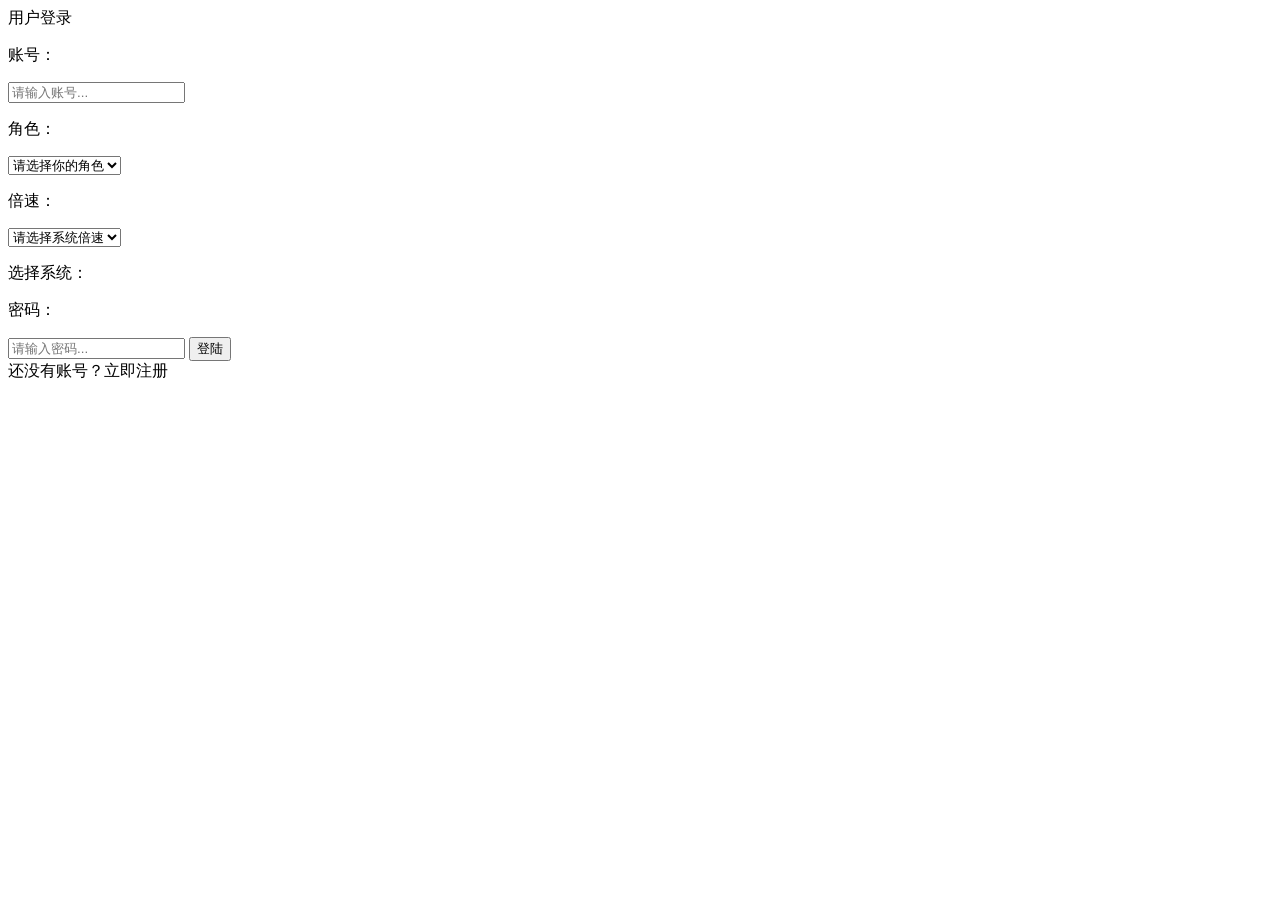
==== src/main/resources/templates/login.html @ 305390eb "first" ====
<!DOCTYPE html>
<html lang="en" xmlns:th="https://www.thymeleaf.org/">
<head>
    <meta charset="UTF-8">
    <title>Login Page</title>
    <script src="https://code.jquery.com/jquery-3.0.0.min.js"></script>
</head>

<body>

<header>用户登录</header>
<form th:action="@{/user/login}" method="post">
    <p>账号：</p>
    <input type="text" name="userName" placeholder="请输入账号..."/>
    <p>角色：</p>
    <select name="role">
        <option value="">请选择你的角色</option>
        <option value="指挥中心">指挥中心</option>
        <option value="公安">公安</option>
        <option value="交警">交警</option>
        <option value="城管">城管</option>
        <option value="公交地铁">公交地铁</option>
        <option value="主办单位">主办单位</option>
        <option value="志愿者">志愿者</option>
        <option value="市民">市民</option>
    </select>
    <p>倍速：</p>
    <select name="num" id="numSpeed">
        <option value="">请选择系统倍速</option>
        <option value="1">正常倍速</option>
        <option value="5">5倍速</option>
        <option value="10">10倍速</option>
    </select>
    <p>选择系统：</p>
    <div class="system"></div>
    <p>密码：</p>
    <input type="password" name="password" placeholder="请输入密码...">
    <button type="submit" value="注册">登陆</button>
</form>
<a th:href="@{/user/register}">还没有账号？立即注册</a>
<script>
    $.ajax({
        url: "http://localhost:8015/system/list", //要请求的后端地址
        type: "GET", //数据发送的方式(POST或者GET)
        // data: {val1: "1", val2: "2"}, //需要传递的参数
        dataType: "json", //后端返回的数据格式
        success: function (data) {//ajax请求成功后触发的方法
            console.log(data); //result为响应内容
            $('.system').empty();
            let slot="";
            for (let i = 0; i < data.length; i++) {

                console.log(data[i].systemName)
                slot += '   <div class="system-box">\n' +
                    '            <input type="radio" name="system" value=' + data[i].systemName +
                    ' title= ' + data[i].systemName +
                    '>\n' +data[i].systemName +
                    '       </div>'
            }
            slot += '   <div class="system-box">\n' +
                '            <input type="radio" name="system" value="0" title="创建一个新的系统" checked="">\n' +'创建一个新的系统'+
                '       </div>'
            console.log(slot);
            document.querySelector(".system").innerHTML=slot
        },
        error: function () {//ajax请求失败后触发的方法
            console.log('Send Request Fail..');
        }
    });

</script>
</body>
</html>
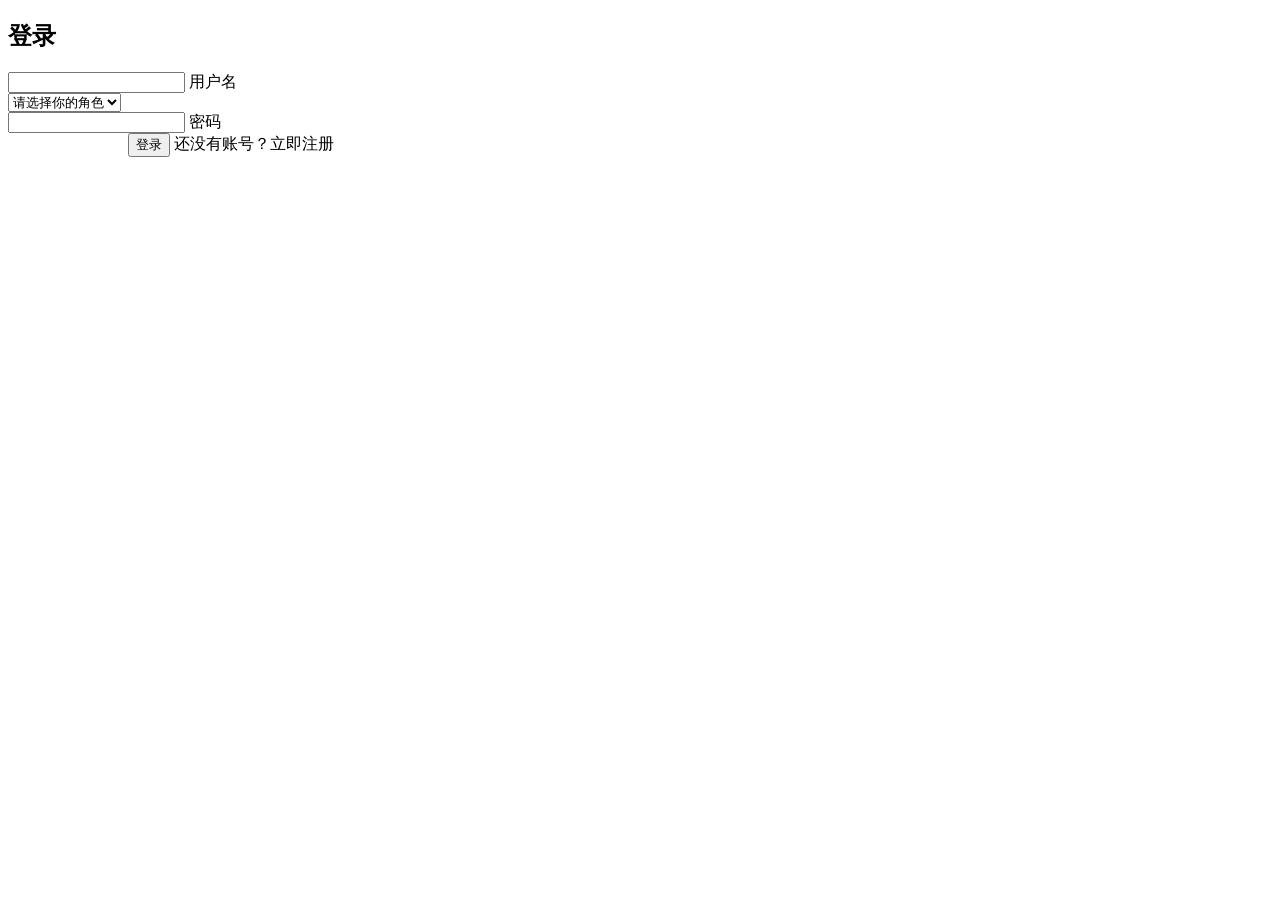
==== commit acbe7daa: "测试部分接口，完善了服务启动 测试了score的接口，在服务启动和停止时清除redis中的数据" ====
--- a/src/main/resources/templates/login.html
+++ b/src/main/resources/templates/login.html
@@ -1,73 +1,99 @@
 <!DOCTYPE html>
-<html lang="en" xmlns:th="https://www.thymeleaf.org/">
+<html lang="en" xmlns:th="http://www.w3.org/1999/xhtml">
 <head>
     <meta charset="UTF-8">
-    <title>Login Page</title>
-    <script src="https://code.jquery.com/jquery-3.0.0.min.js"></script>
+    <title>登录</title>
+    <script src="/static/layui/layui.js" type="text/javascript"></script>
+    <link href="/static/layui/css/layui.css" rel="stylesheet">
+    <link href="/static/layui/css/login.css" rel="stylesheet">
+    <script src="https://lib.baomitu.com/jquery/3.6.0/jquery.js"></script>
 </head>
-
 <body>
 
-<header>用户登录</header>
-<form th:action="@{/user/login}" method="post">
-    <p>账号：</p>
-    <input type="text" name="userName" placeholder="请输入账号..."/>
-    <p>角色：</p>
-    <select name="role">
-        <option value="">请选择你的角色</option>
-        <option value="指挥中心">指挥中心</option>
-        <option value="公安">公安</option>
-        <option value="交警">交警</option>
-        <option value="城管">城管</option>
-        <option value="公交地铁">公交地铁</option>
-        <option value="主办单位">主办单位</option>
-        <option value="志愿者">志愿者</option>
-        <option value="市民">市民</option>
-    </select>
-    <p>倍速：</p>
-    <select name="num" id="numSpeed">
-        <option value="">请选择系统倍速</option>
-        <option value="1">正常倍速</option>
-        <option value="5">5倍速</option>
-        <option value="10">10倍速</option>
-    </select>
-    <p>选择系统：</p>
-    <div class="system"></div>
-    <p>密码：</p>
-    <input type="password" name="password" placeholder="请输入密码...">
-    <button type="submit" value="注册">登陆</button>
+<form class="layui-form" th:action="@{/user/login}" method="post" id="loginForm" lay-filter="system">
+    <div class="login-box">
+        <h2>登录</h2>
+        <div class="user-box">
+            <input type="text" name="userName" required="required">
+            <label>用户名</label>
+        </div>
+        <div class="layui-form-item">
+            <div class="user-box layui-input-inline">
+                <select name="role">
+                    <option value="">请选择你的角色</option>
+                    <option value="指挥中心">指挥中心</option>
+                    <option value="公安">公安</option>
+                    <option value="交警">交警</option>
+                    <option value="城管">城管</option>
+                    <option value="公交地铁">公交地铁</option>
+                    <option value="主办单位">主办单位</option>
+                    <option value="志愿者">志愿者</option>
+                    <option value="市民">市民</option>
+                </select>
+            </div>
+        </div>
+        <div class="user-box">
+            <input type="password" name="password" required="required">
+            <label>密码</label>
+        </div>
+
+        <button href="#" style="margin-left: 120px" id="login" type="submit">
+            <span></span>
+            <span></span>
+            <span></span>
+            <span></span>
+            登录
+        </button>
+
+
+        <a th:href="@{/user/register}">还没有账号？立即注册</a>
+    </div>
+    <div class="system">
+
+    </div>
+    <div id="frameSpeed" style="display: none; width: 250px; height: 180px;" class="layui-row">
+        <label class="layui-col-md12 layui-col-xs12" style="text-align: center; height: 20%;color: black;margin-top: 5%">系统倍速选择</label>
+        <div class=" layui-col-md8 layui-col-xs8 layui-col-md-offset2 layui-col-xs-offset2 " style="height: 30%;margin-top: 5px;">
+            <select name="num" id="numSpeed">
+                <option value="0">请选择系统倍速</option>
+                <option value="1">正常倍速</option>
+                <option value="5">5倍速</option>
+                <option value="10">10倍速</option>
+            </select>
+        </div>
+        <div class="layui-col-md12 layui-col-xs12" style="height: 30%;margin-top: 10px;">
+            <button
+                    class="layui-btn layui-btn-radius layui-btn-normal layui-col-md-offset4 layui-col-xs-offset4"
+                    lay-submit="" style="text-align: center;" onclick="confirm()">确定
+            </button>
+        </div>
+    </div>
 </form>
-<a th:href="@{/user/register}">还没有账号？立即注册</a>
+
 <script>
-    $.ajax({
-        url: "http://localhost:8015/system/list", //要请求的后端地址
-        type: "GET", //数据发送的方式(POST或者GET)
-        // data: {val1: "1", val2: "2"}, //需要传递的参数
-        dataType: "json", //后端返回的数据格式
-        success: function (data) {//ajax请求成功后触发的方法
-            console.log(data); //result为响应内容
-            $('.system').empty();
-            let slot="";
+    layui.use("form", function () {
+        var $ = layui.$;
+        var form = layui.form;
+        $.get("/system/list", function (data) {
+            let slot = "";
             for (let i = 0; i < data.length; i++) {
-
-                console.log(data[i].systemName)
+                console.log(data[i])
                 slot += '   <div class="system-box">\n' +
                     '            <input type="radio" name="system" value=' + data[i].systemName +
                     ' title= ' + data[i].systemName +
-                    '>\n' +data[i].systemName +
+                    '>\n' +
                     '       </div>'
             }
             slot += '   <div class="system-box">\n' +
-                '            <input type="radio" name="system" value="0" title="创建一个新的系统" checked="">\n' +'创建一个新的系统'+
+                '            <input type="radio" name="system" value="0" title="创建一个新的系统" checked="">\n' +
                 '       </div>'
-            console.log(slot);
-            document.querySelector(".system").innerHTML=slot
-        },
-        error: function () {//ajax请求失败后触发的方法
-            console.log('Send Request Fail..');
-        }
-    });
+            $(".system").html(slot)
+            form.render();
+        })
+        form.render(null, 'system');
 
+    })
 </script>
+
 </body>
-</html>+</html>
